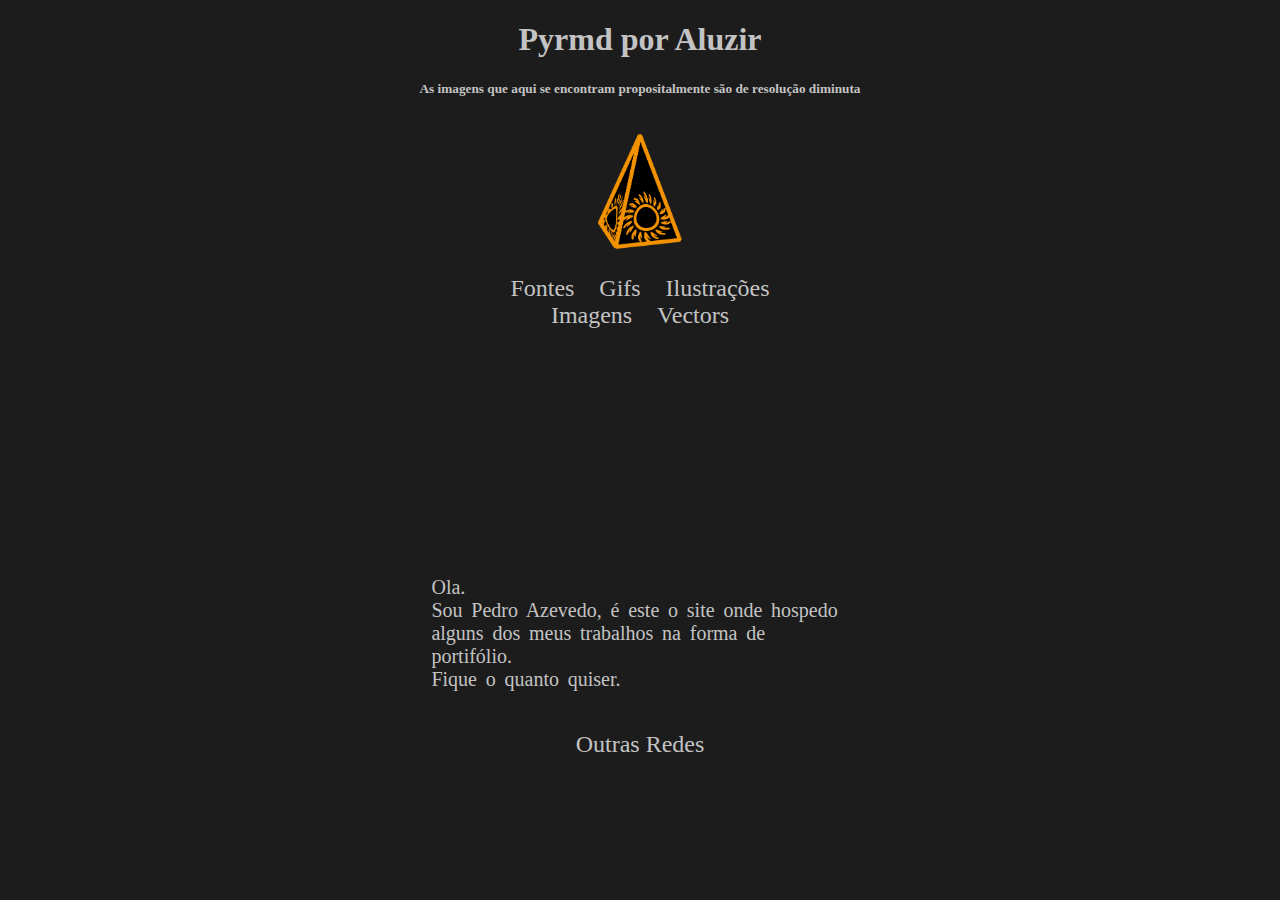
==== index.html @ 9e10e183 "Add files via upload" ====
<!DOCTYPE html>
<html>

    <head>
        <title>Aluzir</title>
        <link rel="stylesheet" href="styles.css"> 
    </head>

    <style>
        a { color: rgb(195, 195, 195); }
    </style>

    <body>
        <h1>Pyrmd por Aluzir</h1>
        <h5>As imagens que aqui se encontram propositalmente são de resolução diminuta</h5>

        <a href="links.html"><img class="pyrmd" src="pyrmd.gif"></a>
 

        <div class="linkim">
            <a href="Font.html"> Fontes</a> <a href="gif.html"> Gifs</a> <a href="Illu.html">Ilustrações</a> <a href="ima.html">Imagens</a> <a href="vivec.html">Vectors
            </a>
        </div>
        
        <div class="textus">
            <p>
            <br><br><br><br><br><br><br><br><br>
            Ola.<br>Sou Pedro Azevedo, é este o site onde hospedo alguns dos meus trabalhos na forma de portifólio.<br>Fique o quanto quiser.
            </p>
        </div>

        <div class="linkim">
            <a href="links.html">Outras Redes</a>
            </a>
        </div>

    </body>

</html>
---- styles.css ----
body {
    background-color: rgb(28, 28, 28);
    /*background-image:url("a imagem.png");*/
}

a:link {
    text-decoration: none;
    word-spacing: 0;
}
  
@font-face {
    font-family: Dombogen;
    src: url(Dombogen.tff);
}

.fontus{
    font-family: Dombogen; font-size: 25px;
}

.verti {
    display:block;
    font-size: 20px;
    word-spacing: 1mm;
    letter-spacing: 0,5mm;
    margin-left: auto;
    margin-right: auto;
    width: 25%;
    padding: 10px;
}

.pyrmd {
    display:block;
    font-size: 20px;
    word-spacing: 1mm;
    letter-spacing: 0,5mm;
    margin-left: auto;
    margin-right: auto;
    width: 10%;
    padding: 10px;
}

.textus {
    display:block;
    font-size: 20px;
    word-spacing: 1mm;
    letter-spacing: 0,5mm;
    margin-left: auto;
    margin-right: auto;
    width: 33%;
    padding: 10px;
}

.dombo {
    display:block;
    font-size: 20px;
    word-spacing: 1mm;
    letter-spacing: 0,5mm;
    margin-left: auto;
    margin-right: auto;
    width: 50%;
    padding: 10px;
}

.hori {
    display:block;
    font-size: 20px;
    word-spacing: 1mm;
    letter-spacing: 0,5mm;
    margin-left: auto;
    margin-right: auto;
    margin-top: auto;
    margin-bottom: auto;
    width: 50%;
    padding: 10px;
}

.linkim {
    text-align: center;
    display:block;
    font-size: 24px;
    word-spacing: 5mm;
    margin-left: auto;
    margin-right: auto;
    width: 25%;
    padding: 10px;
    color: blanchedalmond;
}

p {
    color: rgb(195, 195, 195);
}


h1 {
    color: rgb(195, 195, 195);
    text-align: center;
}

h5 {
    color: rgb(195, 195, 195);
    text-align: center;
}
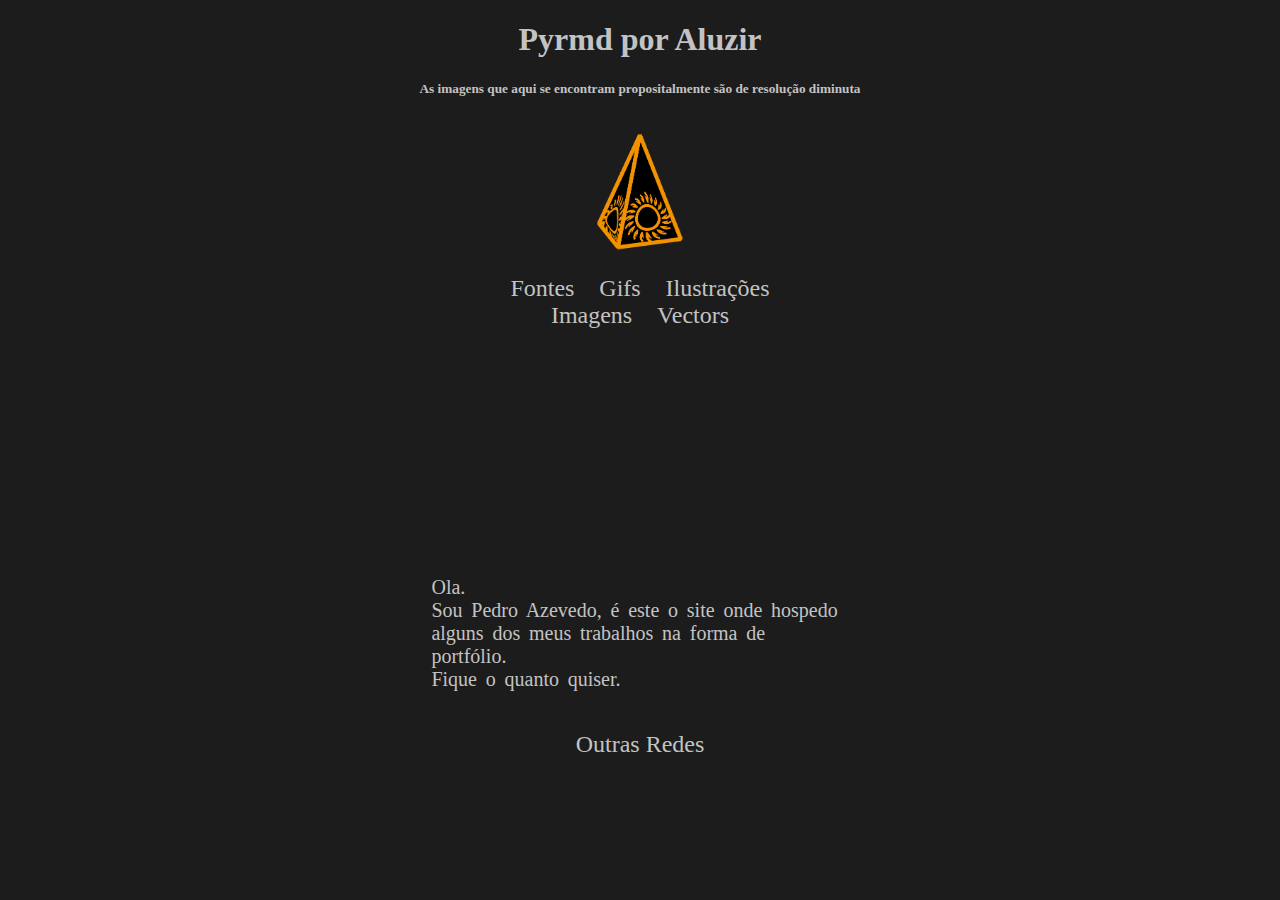
==== commit 7a386b07: "Add files via upload" ====
--- a/index.html
+++ b/index.html
@@ -18,14 +18,14 @@
  
 
         <div class="linkim">
-            <a href="Font.html"> Fontes</a> <a href="gif.html"> Gifs</a> <a href="Illu.html">Ilustrações</a> <a href="ima.html">Imagens</a> <a href="vivec.html">Vectors
+            <a href="font.html"> Fontes</a> <a href="gif.html"> Gifs</a> <a href="illu.html">Ilustrações</a> <a href="ima.html">Imagens</a> <a href="vivec.html">Vectors
             </a>
         </div>
         
         <div class="textus">
             <p>
             <br><br><br><br><br><br><br><br><br>
-            Ola.<br>Sou Pedro Azevedo, é este o site onde hospedo alguns dos meus trabalhos na forma de portifólio.<br>Fique o quanto quiser.
+            Ola.<br>Sou Pedro Azevedo, é este o site onde hospedo alguns dos meus trabalhos na forma de portfólio.<br>Fique o quanto quiser.
             </p>
         </div>
 
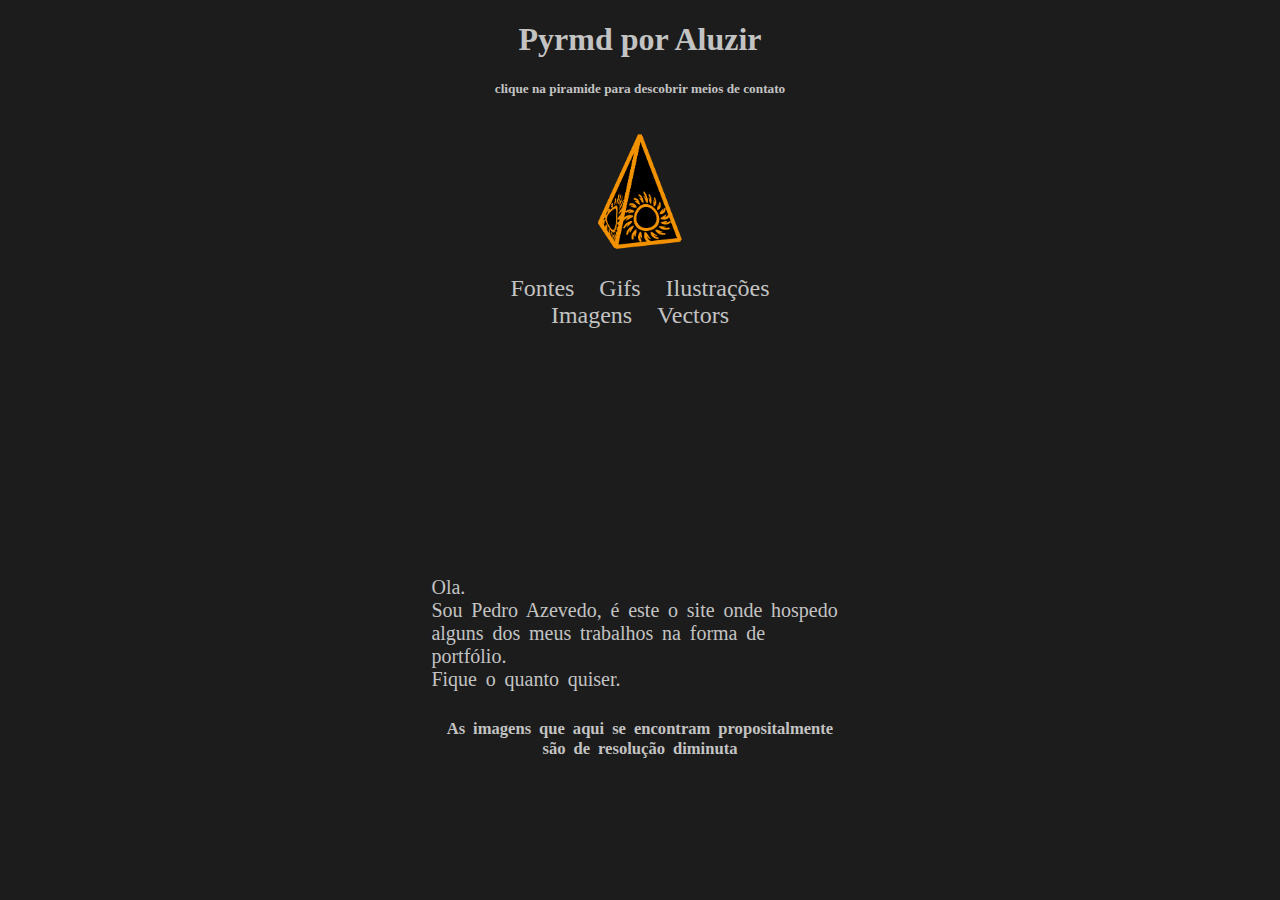
==== commit a7e4213e: "Add files via upload" ====
--- a/index.html
+++ b/index.html
@@ -12,10 +12,8 @@
 
     <body>
         <h1>Pyrmd por Aluzir</h1>
-        <h5>As imagens que aqui se encontram propositalmente são de resolução diminuta</h5>
-
+        <h5>clique na piramide para descobrir meios de contato</h5>
         <a href="links.html"><img class="pyrmd" src="pyrmd.gif"></a>
- 
 
         <div class="linkim">
             <a href="font.html"> Fontes</a> <a href="gif.html"> Gifs</a> <a href="illu.html">Ilustrações</a> <a href="ima.html">Imagens</a> <a href="vivec.html">Vectors
@@ -27,13 +25,8 @@
             <br><br><br><br><br><br><br><br><br>
             Ola.<br>Sou Pedro Azevedo, é este o site onde hospedo alguns dos meus trabalhos na forma de portfólio.<br>Fique o quanto quiser.
             </p>
+            <h5>As imagens que aqui se encontram propositalmente são de resolução diminuta</h5>
         </div>
-
-        <div class="linkim">
-            <a href="links.html">Outras Redes</a>
-            </a>
-        </div>
-
     </body>
 
 </html>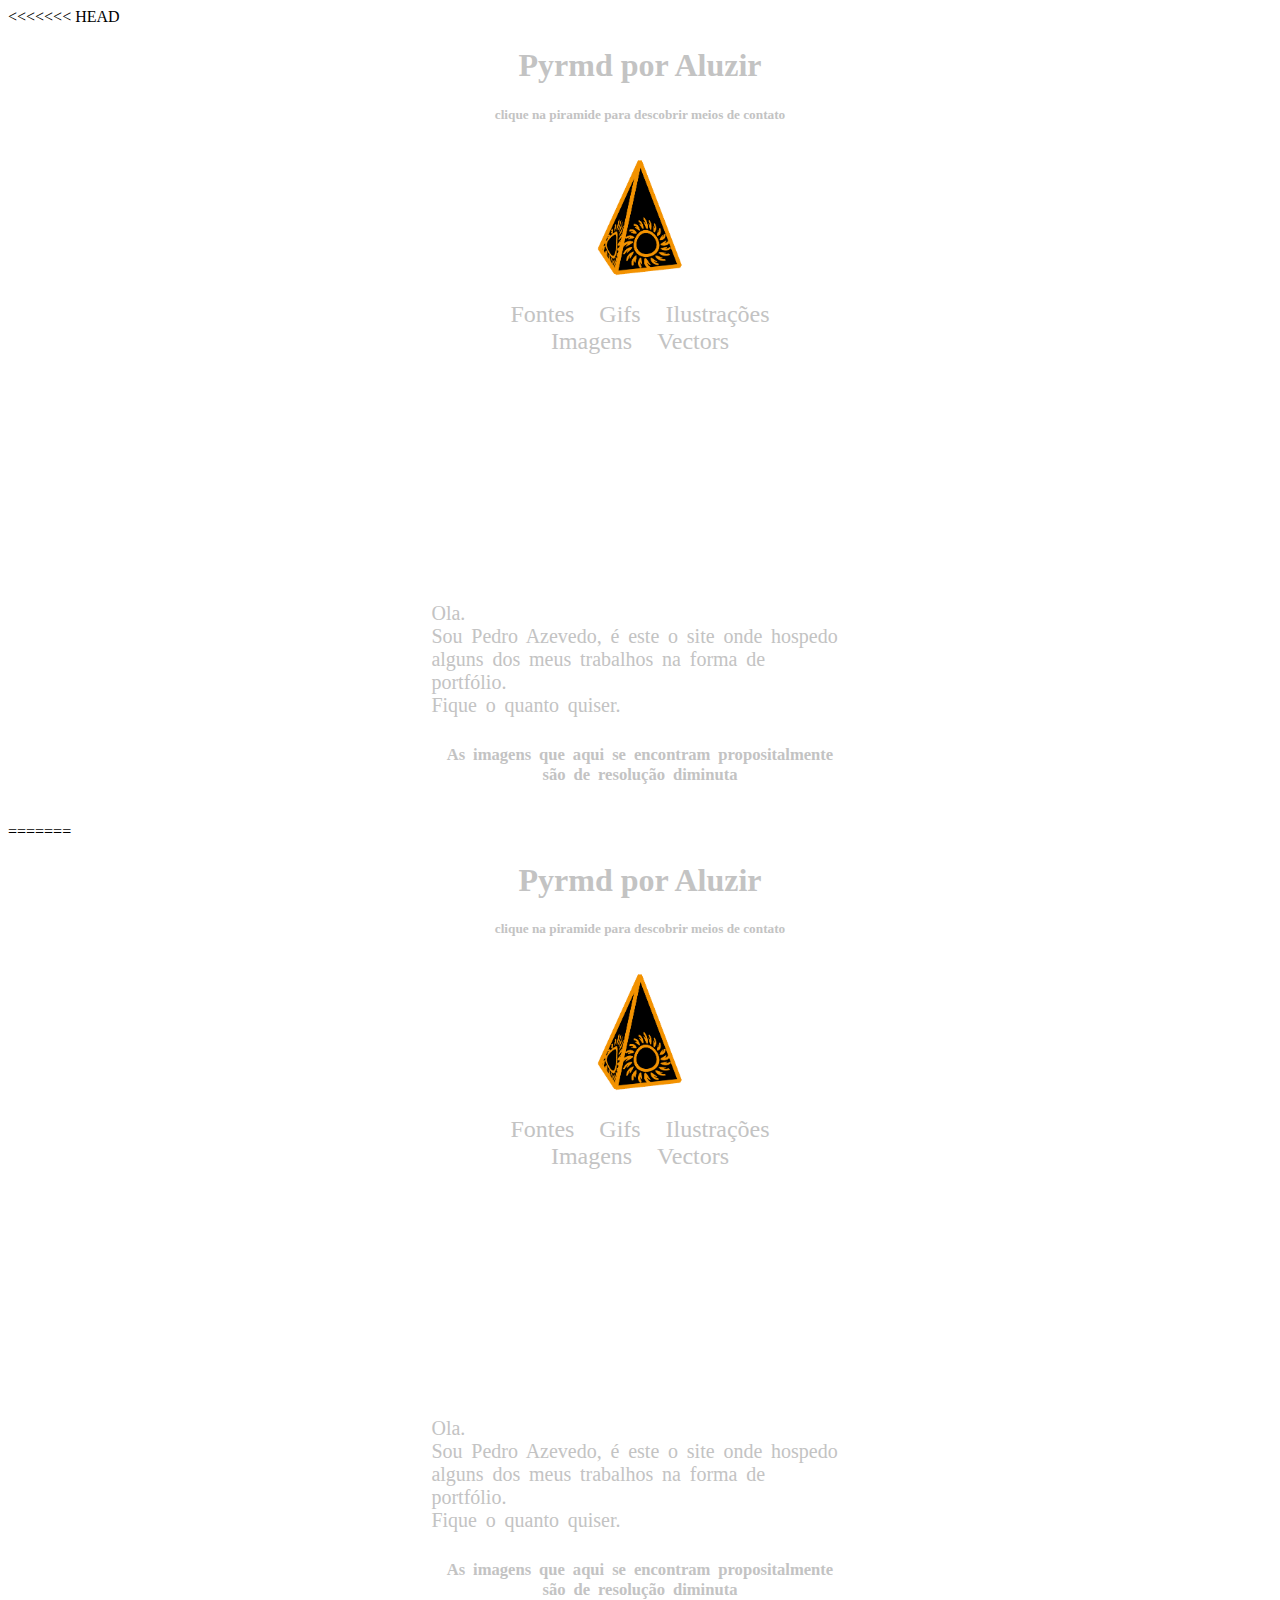
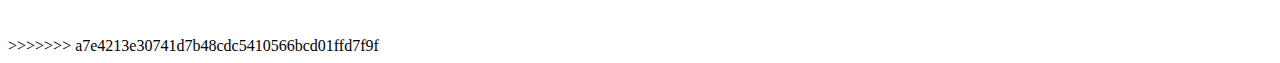
==== commit e5430382: "Add files via upload" ====
--- a/index.html
+++ b/index.html
@@ -1,3 +1,36 @@
+<<<<<<< HEAD
+<!DOCTYPE html>
+<html>
+
+    <head>
+        <title>Aluzir</title>
+        <link rel="stylesheet" href="styles.css"> 
+    </head>
+
+    <style>
+        a { color: rgb(195, 195, 195); }
+    </style>
+
+    <body>
+        <h1>Pyrmd por Aluzir</h1>
+        <h5>clique na piramide para descobrir meios de contato</h5>
+        <a href="links.html"><img class="pyrmd" src="pyrmd.gif"></a>
+
+        <div class="linkim">
+            <a href="font.html"> Fontes</a> <a href="gif.html"> Gifs</a> <a href="illu.html">Ilustrações</a> <a href="ima.html">Imagens</a> <a href="vivec.html">Vectors
+            </a>
+        </div>
+        
+        <div class="textus">
+            <p>
+            <br><br><br><br><br><br><br><br><br>
+            Ola.<br>Sou Pedro Azevedo, é este o site onde hospedo alguns dos meus trabalhos na forma de portfólio.<br>Fique o quanto quiser.
+            </p>
+            <h5>As imagens que aqui se encontram propositalmente são de resolução diminuta</h5>
+        </div>
+    </body>
+
+=======
 <!DOCTYPE html>
 <html>
 
@@ -29,4 +62,5 @@
         </div>
     </body>
 
+>>>>>>> a7e4213e30741d7b48cdc5410566bcd01ffd7f9f
 </html>--- a/styles.css
+++ b/styles.css
@@ -1,3 +1,106 @@
+<<<<<<< HEAD
+body {
+    background-color: rgb(28, 28, 28);
+    /*background-image:url("a imagem.png");*/
+}
+
+a:link {
+    text-decoration: none;
+    word-spacing: 0;
+}
+  
+@font-face {
+    font-family: Dombogen;
+    src: url(Dombogen.tff);
+}
+
+.fontus{
+    font-family: Dombogen; font-size: 25px;
+}
+
+.verti {
+    display:block;
+    font-size: 20px;
+    word-spacing: 1mm;
+    letter-spacing: 0,5mm;
+    margin-left: auto;
+    margin-right: auto;
+    width: 25%;
+    padding: 10px;
+}
+
+.pyrmd {
+    display:block;
+    font-size: 20px;
+    word-spacing: 1mm;
+    letter-spacing: 0,5mm;
+    margin-left: auto;
+    margin-right: auto;
+    width: 10%;
+    padding: 10px;
+}
+
+.textus {
+    display:block;
+    font-size: 20px;
+    word-spacing: 1mm;
+    letter-spacing: 0,5mm;
+    margin-left: auto;
+    margin-right: auto;
+    width: 33%;
+    padding: 10px;
+}
+
+.dombo {
+    display:block;
+    font-size: 20px;
+    word-spacing: 1mm;
+    letter-spacing: 0,5mm;
+    margin-left: auto;
+    margin-right: auto;
+    width: 50%;
+    padding: 10px;
+}
+
+.hori {
+    display:block;
+    font-size: 20px;
+    word-spacing: 1mm;
+    letter-spacing: 0,5mm;
+    margin-left: auto;
+    margin-right: auto;
+    margin-top: auto;
+    margin-bottom: auto;
+    width: 50%;
+    padding: 10px;
+}
+
+.linkim {
+    text-align: center;
+    display:block;
+    font-size: 24px;
+    word-spacing: 5mm;
+    margin-left: auto;
+    margin-right: auto;
+    width: 25%;
+    padding: 10px;
+    color: blanchedalmond;
+}
+
+p {
+    color: rgb(195, 195, 195);
+}
+
+
+h1 {
+    color: rgb(195, 195, 195);
+    text-align: center;
+}
+
+h5 {
+    color: rgb(195, 195, 195);
+    text-align: center;
+=======
 body {
     background-color: rgb(28, 28, 28);
     /*background-image:url("a imagem.png");*/
@@ -99,4 +202,5 @@
 h5 {
     color: rgb(195, 195, 195);
     text-align: center;
+>>>>>>> a7e4213e30741d7b48cdc5410566bcd01ffd7f9f
 }--- a/styles.css
+++ b/styles.css
@@ -1,3 +1,106 @@
+<<<<<<< HEAD
+body {
+    background-color: rgb(28, 28, 28);
+    /*background-image:url("a imagem.png");*/
+}
+
+a:link {
+    text-decoration: none;
+    word-spacing: 0;
+}
+  
+@font-face {
+    font-family: Dombogen;
+    src: url(Dombogen.tff);
+}
+
+.fontus{
+    font-family: Dombogen; font-size: 25px;
+}
+
+.verti {
+    display:block;
+    font-size: 20px;
+    word-spacing: 1mm;
+    letter-spacing: 0,5mm;
+    margin-left: auto;
+    margin-right: auto;
+    width: 25%;
+    padding: 10px;
+}
+
+.pyrmd {
+    display:block;
+    font-size: 20px;
+    word-spacing: 1mm;
+    letter-spacing: 0,5mm;
+    margin-left: auto;
+    margin-right: auto;
+    width: 10%;
+    padding: 10px;
+}
+
+.textus {
+    display:block;
+    font-size: 20px;
+    word-spacing: 1mm;
+    letter-spacing: 0,5mm;
+    margin-left: auto;
+    margin-right: auto;
+    width: 33%;
+    padding: 10px;
+}
+
+.dombo {
+    display:block;
+    font-size: 20px;
+    word-spacing: 1mm;
+    letter-spacing: 0,5mm;
+    margin-left: auto;
+    margin-right: auto;
+    width: 50%;
+    padding: 10px;
+}
+
+.hori {
+    display:block;
+    font-size: 20px;
+    word-spacing: 1mm;
+    letter-spacing: 0,5mm;
+    margin-left: auto;
+    margin-right: auto;
+    margin-top: auto;
+    margin-bottom: auto;
+    width: 50%;
+    padding: 10px;
+}
+
+.linkim {
+    text-align: center;
+    display:block;
+    font-size: 24px;
+    word-spacing: 5mm;
+    margin-left: auto;
+    margin-right: auto;
+    width: 25%;
+    padding: 10px;
+    color: blanchedalmond;
+}
+
+p {
+    color: rgb(195, 195, 195);
+}
+
+
+h1 {
+    color: rgb(195, 195, 195);
+    text-align: center;
+}
+
+h5 {
+    color: rgb(195, 195, 195);
+    text-align: center;
+=======
 body {
     background-color: rgb(28, 28, 28);
     /*background-image:url("a imagem.png");*/
@@ -99,4 +202,5 @@
 h5 {
     color: rgb(195, 195, 195);
     text-align: center;
+>>>>>>> a7e4213e30741d7b48cdc5410566bcd01ffd7f9f
 }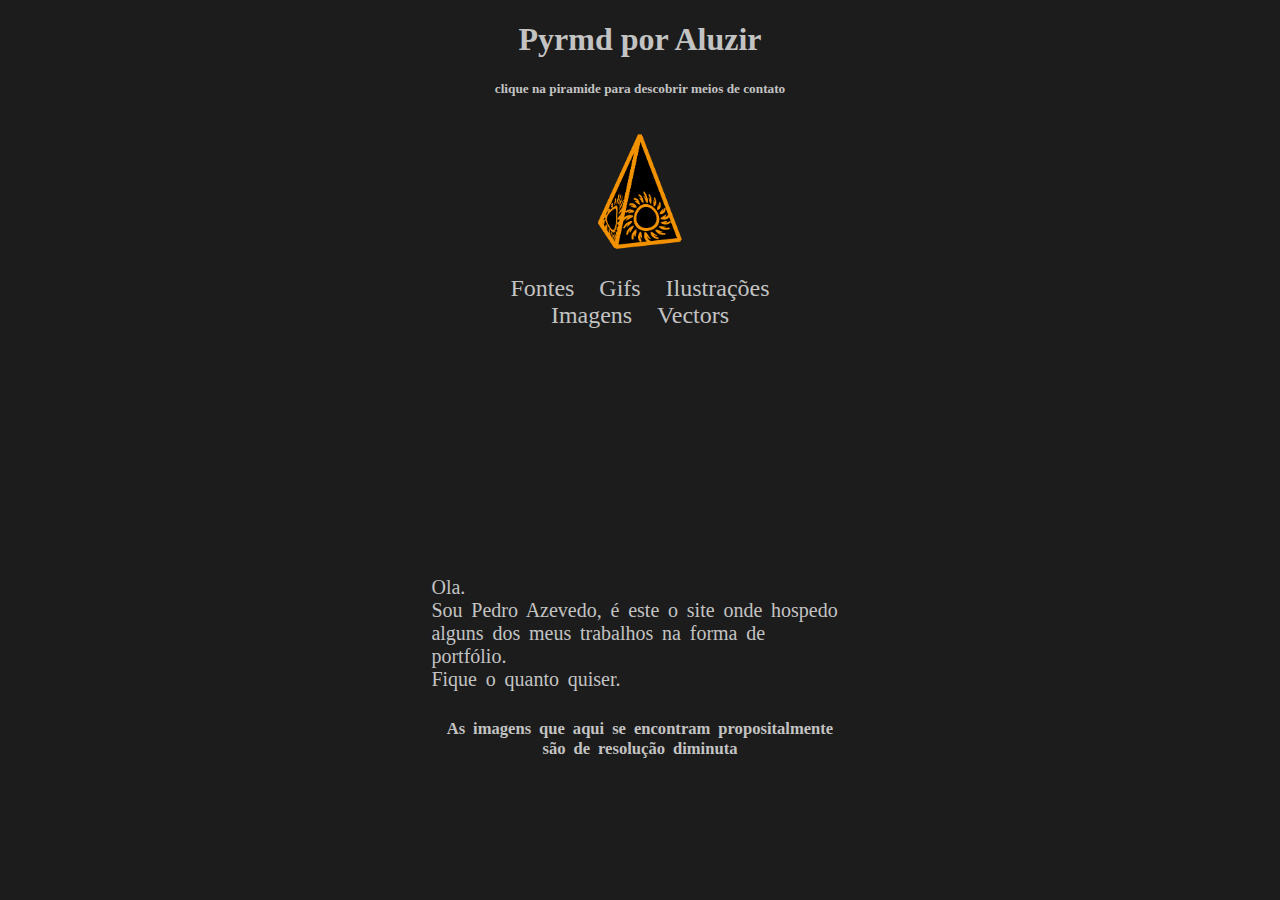
==== commit 7e10d8be: "Add files via upload" ====
--- a/index.html
+++ b/index.html
@@ -1,4 +1,3 @@
-<<<<<<< HEAD
 <!DOCTYPE html>
 <html>
 
@@ -29,38 +28,4 @@
             <h5>As imagens que aqui se encontram propositalmente são de resolução diminuta</h5>
         </div>
     </body>
-
-=======
-<!DOCTYPE html>
-<html>
-
-    <head>
-        <title>Aluzir</title>
-        <link rel="stylesheet" href="styles.css"> 
-    </head>
-
-    <style>
-        a { color: rgb(195, 195, 195); }
-    </style>
-
-    <body>
-        <h1>Pyrmd por Aluzir</h1>
-        <h5>clique na piramide para descobrir meios de contato</h5>
-        <a href="links.html"><img class="pyrmd" src="pyrmd.gif"></a>
-
-        <div class="linkim">
-            <a href="font.html"> Fontes</a> <a href="gif.html"> Gifs</a> <a href="illu.html">Ilustrações</a> <a href="ima.html">Imagens</a> <a href="vivec.html">Vectors
-            </a>
-        </div>
-        
-        <div class="textus">
-            <p>
-            <br><br><br><br><br><br><br><br><br>
-            Ola.<br>Sou Pedro Azevedo, é este o site onde hospedo alguns dos meus trabalhos na forma de portfólio.<br>Fique o quanto quiser.
-            </p>
-            <h5>As imagens que aqui se encontram propositalmente são de resolução diminuta</h5>
-        </div>
-    </body>
-
->>>>>>> a7e4213e30741d7b48cdc5410566bcd01ffd7f9f
 </html>--- a/styles.css
+++ b/styles.css
@@ -1,4 +1,3 @@
-<<<<<<< HEAD
 body {
     background-color: rgb(28, 28, 28);
     /*background-image:url("a imagem.png");*/
@@ -100,107 +99,5 @@
 h5 {
     color: rgb(195, 195, 195);
     text-align: center;
-=======
-body {
-    background-color: rgb(28, 28, 28);
-    /*background-image:url("a imagem.png");*/
-}
-
-a:link {
-    text-decoration: none;
-    word-spacing: 0;
-}
-  
-@font-face {
-    font-family: Dombogen;
-    src: url(Dombogen.tff);
-}
-
-.fontus{
-    font-family: Dombogen; font-size: 25px;
-}
-
-.verti {
-    display:block;
-    font-size: 20px;
-    word-spacing: 1mm;
-    letter-spacing: 0,5mm;
-    margin-left: auto;
-    margin-right: auto;
-    width: 25%;
-    padding: 10px;
-}
-
-.pyrmd {
-    display:block;
-    font-size: 20px;
-    word-spacing: 1mm;
-    letter-spacing: 0,5mm;
-    margin-left: auto;
-    margin-right: auto;
-    width: 10%;
-    padding: 10px;
-}
-
-.textus {
-    display:block;
-    font-size: 20px;
-    word-spacing: 1mm;
-    letter-spacing: 0,5mm;
-    margin-left: auto;
-    margin-right: auto;
-    width: 33%;
-    padding: 10px;
-}
-
-.dombo {
-    display:block;
-    font-size: 20px;
-    word-spacing: 1mm;
-    letter-spacing: 0,5mm;
-    margin-left: auto;
-    margin-right: auto;
-    width: 50%;
-    padding: 10px;
-}
-
-.hori {
-    display:block;
-    font-size: 20px;
-    word-spacing: 1mm;
-    letter-spacing: 0,5mm;
-    margin-left: auto;
-    margin-right: auto;
-    margin-top: auto;
-    margin-bottom: auto;
-    width: 50%;
-    padding: 10px;
-}
-
-.linkim {
-    text-align: center;
-    display:block;
-    font-size: 24px;
-    word-spacing: 5mm;
-    margin-left: auto;
-    margin-right: auto;
-    width: 25%;
-    padding: 10px;
-    color: blanchedalmond;
-}
-
-p {
-    color: rgb(195, 195, 195);
-}
-
-
-h1 {
-    color: rgb(195, 195, 195);
-    text-align: center;
-}
-
-h5 {
-    color: rgb(195, 195, 195);
-    text-align: center;
 >>>>>>> a7e4213e30741d7b48cdc5410566bcd01ffd7f9f
 }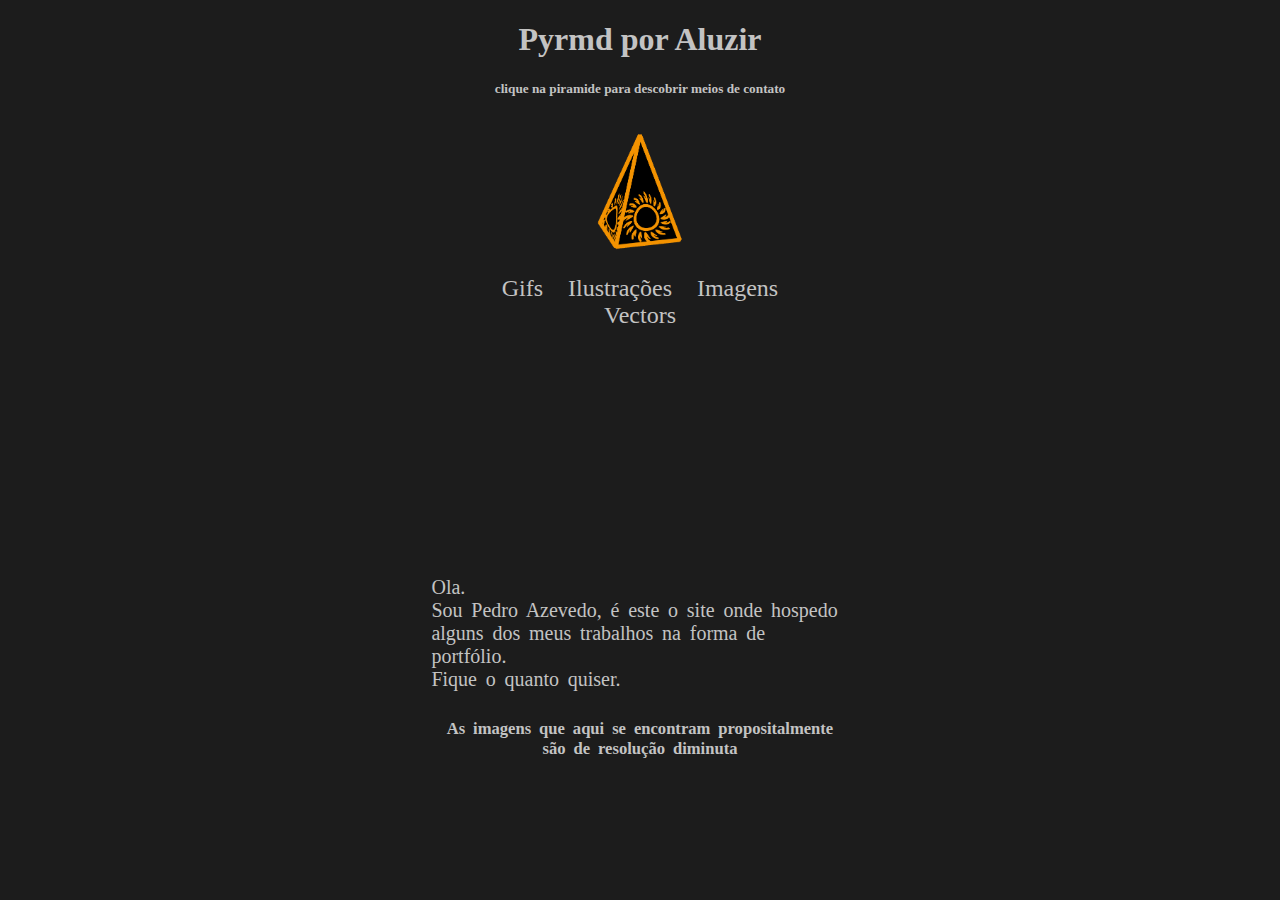
==== commit c3e0a11a: "Add files via upload" ====
--- a/index.html
+++ b/index.html
@@ -16,7 +16,7 @@
         <a href="links.html"><img class="pyrmd" src="pyrmd.gif"></a>
 
         <div class="linkim">
-            <a href="font.html"> Fontes</a> <a href="gif.html"> Gifs</a> <a href="illu.html">Ilustrações</a> <a href="ima.html">Imagens</a> <a href="vivec.html">Vectors
+            <a href="gif.html"> Gifs</a> <a href="illu.html">Ilustrações</a> <a href="ima.html">Imagens</a> <a href="vivec.html">Vectors
             </a>
         </div>
         
--- a/styles.css
+++ b/styles.css
@@ -99,5 +99,4 @@
 h5 {
     color: rgb(195, 195, 195);
     text-align: center;
->>>>>>> a7e4213e30741d7b48cdc5410566bcd01ffd7f9f
 }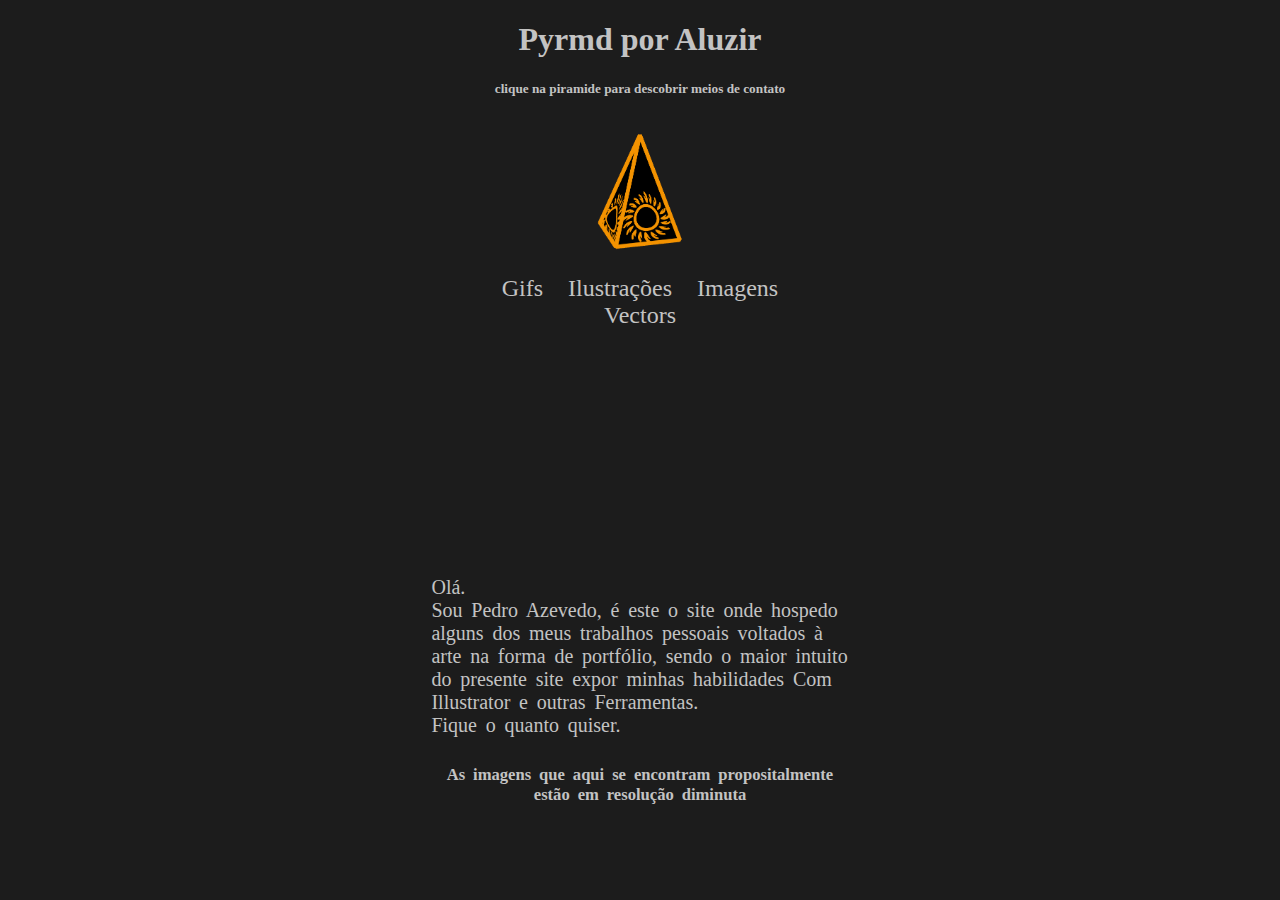
==== commit 378f3ea3: "Add files via upload" ====
--- a/index.html
+++ b/index.html
@@ -23,9 +23,9 @@
         <div class="textus">
             <p>
             <br><br><br><br><br><br><br><br><br>
-            Ola.<br>Sou Pedro Azevedo, é este o site onde hospedo alguns dos meus trabalhos na forma de portfólio.<br>Fique o quanto quiser.
+            Olá.<br>Sou Pedro Azevedo, é este o site onde hospedo alguns dos meus trabalhos pessoais voltados à arte na forma de portfólio, sendo o maior intuito do presente site expor minhas habilidades Com Illustrator e outras Ferramentas.<br>Fique o quanto quiser.
             </p>
-            <h5>As imagens que aqui se encontram propositalmente são de resolução diminuta</h5>
+            <h5>As imagens que aqui se encontram propositalmente estão em resolução diminuta</h5>
         </div>
     </body>
 </html>